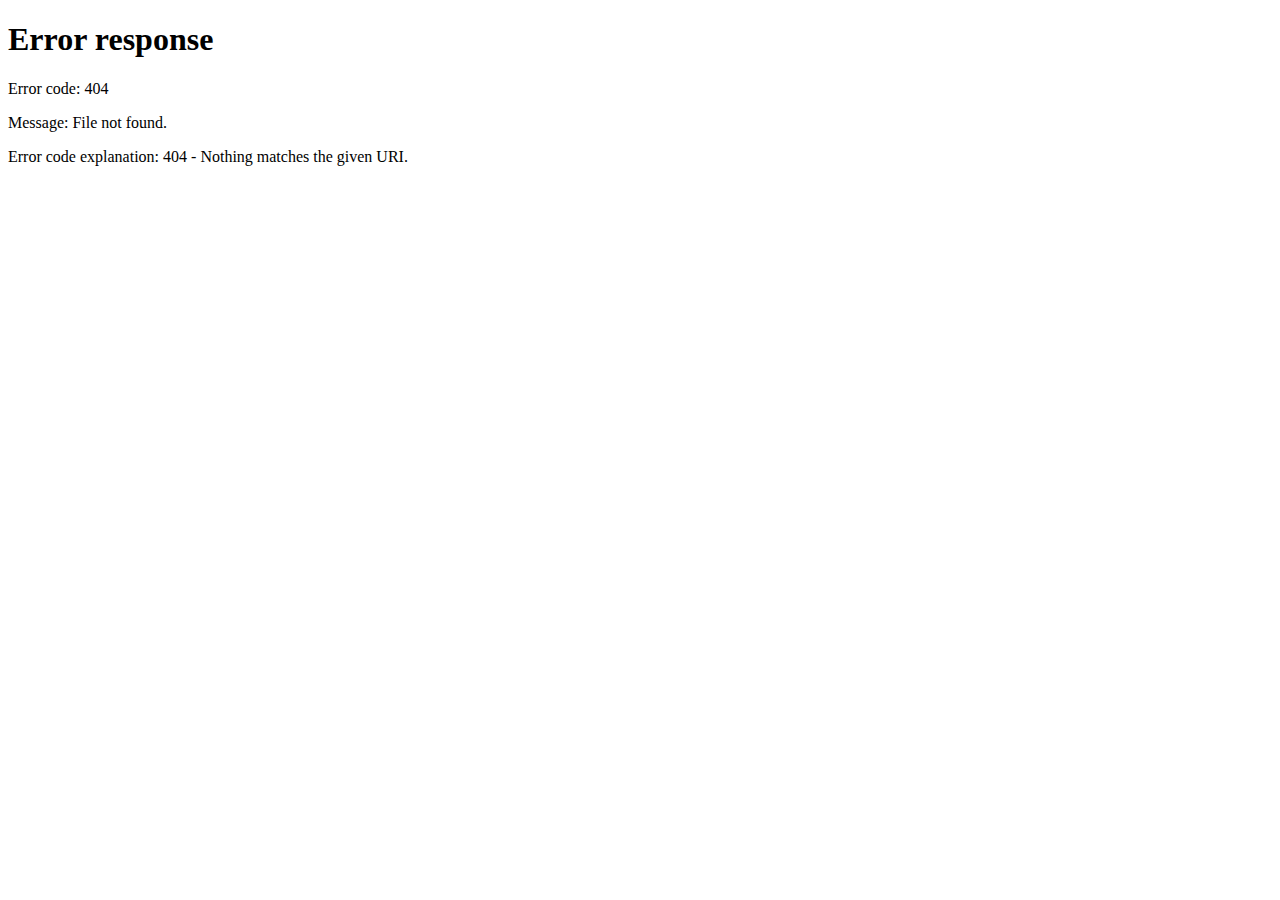
==== contacts.html @ 644b14fc "Update contacts.html" ====
<!DOCTYPE html>
<html lang="en">
</html>
<head>
	<title>Contacts Page</title>
	<meta charset="UTF-8">
	<meta name="viewport" content="width=device-width, initial-scale=1.0">
	<link rel="stylesheet" href="css/contacts.css" />
	<script type="text/javascript" src="js/code.js"></script>
	<link href='https://fonts.googleapis.com/css?family=Alice' rel='stylesheet'>
	<link href="https://use.fontawesome.com/releases/v5.6.1/css/all.css" rel="stylesheet">
	<link rel="stylesheet" href="https://maxcdn.bootstrapcdn.com/font-awesome/4.4.0/css/font-awesome.min.css">
	<link rel="stylesheet" href="https://cdnjs.cloudflare.com/ajax/libs/font-awesome/4.7.0/css/font-awesome.min.css">
	<link href="https://fonts.googleapis.com/css2?family=Lato&display=swap" rel="stylesheet">
	<script src="https://ajax.googleapis.com/ajax/libs/jquery/3.6.0/jquery.min.js"></script>
	<script src="https://maxcdn.bootstrapcdn.com/bootstrap/3.4.0/js/bootstrap.min.js"></script>
	<link rel="stylesheet" href="https://www.w3schools.com/w3css/4/w3.css">
	<link rel="stylesheet" href="https://maxcdn.bootstrapcdn.com/bootstrap/3.3.7/css/bootstrap.min.css">
	<script src="https://ajax.googleapis.com/ajax/libs/jquery/3.2.1/jquery.min.js"></script>
	<script src="https://maxcdn.bootstrapcdn.com/bootstrap/3.3.7/js/bootstrap.min.js"></script>
	<script type="text/javascript">
		document.addEventListener('DOMContentLoaded', function () {
			readCookie();
			loadContacts();
		}, false);
	</script>
</head>
<body>
	<div class="sidenav">
		<a href="contacts.html">Contacts</a>
		<button type="button" id="logoutButton" class="sidebuttons font" onclick="doLogout();">Logout</button>
	</div>
	<div class="content">
		<div class="loggedInDiv">
			<span style="color:#ffffff" id="userName"></span><br /> 
		</div>
		<div class="accessUIDiv">
			<br />
			<div class="column">
				<div class="search-container">
					<input onkeyup=searchContacts() type="text" name="search" id="searchText" placeholder="Search..."
						class="search-input">
					<a href="#" class="search-btn" type="button" id="searchContactButton" class="buttons font"
						onclick="searchContacts();"><i class="fas fa-search"></i></a>
				</div>
			</div>
			<div class="column"><button type="button" onclick=loadContacts()><i class="fa fa-refresh"
				style="font-size:30px;color:#FF4500" aria-hidden="true"></i></button></div>
			<div class="column"><button type="button" onclick=showTable()> <i class="fas fa-user-plus"
				style="font-size:27px;color:#FF4500"></i></button></div>
		</div>
		<div class="addContacts">
			<form id="addMe" action="" method="post">
				<input type="text" id="contactTextFirst" placeholder="First Name" required>
				<input type="text" id="contactTextLast" placeholder="Last Name" required>
				<input type="text" id="contactTextNumber" placeholder="XXX-XXX-XXXX" pattern="[0-9]{3}-[0-9]{3}-[0-9]{4}$" required>
				<input type="text" id="contactTextEmail" placeholder="name@email.com" pattern="^([a-zA-Z0-9_\-\.]+)@([a-zA-Z0-9_\-\.]+)\.([a-zA-Z]{2,5})$" required>
				<button type="button" id="addContactButton" class="buttons font" onclick="addContact();"> Add Contact</button>
			</form>
		</div>
		<div class="tables">
			<div class="tbl-content" id="contactsTable">
				<table id="contacts" cellpadding="0" cellspacing="0" border="0">
					<thread>
						<tr>
							<th>First&nbspName</th>
							<th>Last&nbspName</th>
							<th>Email</th>
							<th>Phone</th>
							<th></th>
						</tr>
					</thread>
					<tbody id="tbody"></tbody>
				</table>
			</div>
		</div>
	</div>
</body>
</html>
---- css/contacts.css ----
/* body formatting */
body {
    background-color: #800080;
    background-image: url('../images/background2.png');
    background-position: center center;
    background-repeat: no-repeat;
    background-attachment: fixed;
    background-size: cover;
    overflow: hidden;
}

/* content from leinecker */
.content {
    padding: 1px 16px;
    height: 1000px;
    margin-top: 25px;
    margin-left: 270px;
    margin-right: 10px;
    display: flex;
    flex-direction: column;
    align-items: flex-start;
    overflow: hidden;
}

.loggedInDiv {
    font-family: 'Alice';
    font-weight: bolder;
    font-size: 2vw;
    align-self: center;
}

.accessUIDiv {
    margin: 10px;
    padding: 10px 10px;
    text-align: center;
    align-self: center;
}

.column {
    display: inline-block;
    padding: 10px 10px;
    vertical-align: middle;
}

.column button {
    position: relative;
    background: #ffffff;
    border-radius: 50%;
    padding: 15px;
    margin: 10px;
    width: 50px;
    height: 50px;
    font-size: 18px;
    display: flex;
    border: none;
    justify-content: center;
    align-items: center;
    flex-direction: column;
    box-shadow: 0 10px 10px rgba(0, 0, 0, 0.1);
    cursor: pointer;
    transition: all 0.2s cubic-bezier(0.68, -0.55, 0.265, 1.55);
}

.tables {
    display: none;
    align-self: center;
}

.addContacts {
    align-self: center;
}

/* add contacts table formatting */
#addMe {
    font-family: 'Alice';
    display: none;
    border-radius: 17px;
    position: relative;
    background: rgba(234, 207, 155, 0.9);
    max-width: 350px;
    margin: 0 auto 50px;
    padding: 30px;
    text-align: center;
    box-shadow: 0 0 20px 0 rgba(0, 0, 0, 0.2), 0 5px 5px 0 rgba(0, 0, 0, 0.24);
}

#addMe input {
    border-radius: 17px;
    font-family: 'Alice';
    outline: 0;
    background: #f2f2f2;
    width: 100%;
    border: 0;
    margin: 0 0 15px;
    padding: 10px;
    box-sizing: border-box;
    font-size: 14px;
}


#addMe>input:valid {
    border: 2px solid #009345;
    ;
}

#addMe>input:invalid {
    border: 2px solid red;
}

#addMe>input:invalid:required {
    background-image: white;
}

#addMe button {
    border-radius: 17px;
    font-family: 'Alice';
    outline: 0;
    background: #78500b;
    color: rgba(234, 207, 155, 0.9);
    width: 100%;
    border: 0;
    margin: 0 0 15px;
    padding: 10px;
    box-sizing: border-box;
    font-size: 14px;
    cursor: pointer;
}

#contacts td input {
    border-radius: 17px;
    font-family: 'Alice';
    outline: 0;
    background: #fbde99;
    width: 100%;
    border: 0;
    margin: 0 0 15px;
    padding: 10px;
    box-sizing: border-box;
    font-size: 14px;
}

/* button formatting */
.btn {
    color: #007D2F;
    font-family: 'Alice';
    font-style: normal;
    font-weight: bolder;
    font-size: 2.3vw;
    background: none;
    border: none;
    cursor: pointer;
    padding: 0.3em 1.2em;
    margin: 0.6em 0.3em 0.3em 0;
    float: right;
}

.btn:hover {
    color: #897261;
}

/* search bar formatting */
.search-container {
    background: #fff;
    font-family: 'Alice';
    height: 30px;
    width: 400px;
    border-radius: 30px;
    padding: 10px 20px;
    display: flex;
    justify-content: center;
    align-items: center;
    cursor: pointer;
    transition: 0.8s;
    box-shadow: 4px 4px 6px 0 rgba(255, 255, 255, .3),
        -4px -4px 6px 0 rgba(116, 125, 136, .2),
        inset -4px -4px 6px 0 rgba(255, 255, 255, .2),
        inset 4px 4px 6px 0 rgba(0, 0, 0, .2);
}

.search-container:hover>.search-input {
    width: 400px;
}

.search-container .search-input {
    background: transparent;
    border: none;
    outline: none;
    width: 0px;
    font-family: 'Alice';
    font-weight: 500;
    font-size: 16px;
    transition: 0.8s;
}

.search-container .search-btn .fas {
    color: rgba(155, 188, 115, 0.9);
}

.search-container:hover {
    animation: linear 3;
}

span {
    color: rgb(164, 0, 0);
    font-family: 'Alice';
}

p {
    color: rgb(164, 0, 0);
    font-family: 'Alice';
}

/* table formatting */
#contactsTable {
    display: block;
    height: 500px;
}


table {
    width:100%;
    table-layout: fixed;
    -moz-border-radius: 5px;
    -webkit-border-radius: 5px;
    border-radius: 5px;
}

.tbl-content {
    height: 300px;
    overflow-x: auto;
    margin-top: 0px;
    border: 1px solid rgba(155, 188, 115, 0.9);
}

#contacts td,
#contacts th {
    border: 1px solid rgba(155, 188, 115, 0.9);
}

#contacts tr:hover {
    background-color: #478fbb;
}

#contacts th {
    padding: 20px 15px;
    text-align: left;
    font-family: 'Alice';
    font-weight: 500;
    font-size: 16px;
    font-weight: bold;
    color: #007D2F;
    background-color: rgba(155, 188, 115, 0.9);
    text-transform: uppercase;
}

#contacts td {
    padding: 15px;
    text-align: left;
    font-family: 'Alice';
    vertical-align: middle;
    font-weight: 300;
    font-size: 15px;
    font-weight: bold;
    color: #66471b;
    background-color: antiquewhite;
}
#contacts td span {
    display: block;
    white-space: nowrap;
    overflow: hidden;
    font-size: 100%;
    color: #66471b;
}

/* for custom scrollbar for webkit browser*/
::-webkit-scrollbar {
    width: 6px;
}

::-webkit-scrollbar-track {
    -webkit-box-shadow: inset 0 0 6px rgba(0, 0, 0, 0.3);
}

::-webkit-scrollbar-thumb {
    -webkit-box-shadow: inset 0 0 6px rgba(0, 0, 0, 0.3);
}

/*side navigation menu*/
.sidenav img {
    display: block;
    margin-left: auto;
    margin-right: auto;
    width: 70%;
    position: relative;
}

.sidenav {
    width: 264px;
    height: 100%;
    margin: 0;
    padding: 0;
    left: 0px;
    top: 0px;
    overflow: auto;
    /*disables horizontal scroll*/
    position: fixed;
    /*scroll bar stays in place when user is scrolling*/
    background: rgba(155, 188, 115, 0.9);
}

/*navigation links*/
.sidenav a {
    padding: 10px 0px 15px 0px;
    display: block;
    text-align: center;
    text-decoration: none;
    font-family: 'Alice';
    font-style: normal;
    font-weight: 600;
    font-size: 25px;
    line-height: 44px;
    color: #007D2F;
}

.buttons {
    padding: 10px 0px 15px 0px;
    display: block;
}

/*buttons that are on the sidebar*/
.sidebuttons {
    padding: 10px 0px 15px 0px;
    display: inline-block;
}

.sidebuttons:hover {
    color: #897261;
}

.buttons:hover {
    color: #897261;
}

.sidenav a:hover {
    color: #897261;
}

.font {
    text-align: center;
    font-family: 'Alice';
    font-style: normal;
    font-weight: 600;
    font-size: 25px;
    line-height: 44px;
    color: #007D2F;
    background: none;
    border: none;
    cursor: pointer;
    margin-left: 80px;
}

/* make sidebar a topbar for mobile view*/
@media screen and (max-width: 700px) {
    body {
        background-image: url('../images/backgroundmobile2.png');
    }

    .sidenav {
        width: 100%;
        height: auto;
        position: relative;
        overflow: hidden;
        /*hides scroll bar*/
        position: sticky;

    }

    .sidebuttons {
        position: relative;
        font-size: 4vw;
        top: 5px;
    }

    .sidenav a {
        display: inline-block;
        padding: 10px;
        font-size: 4vw;
        top: 5px;
        position: relative;
    }

    .sidenav img {
        width: 12vw;
        float: left;
    }

    div.content {
        margin-left: 0;
    }

    .buttons {
        margin-left: 100px;
    }
}

/*displays the bar vertically*/
@media screen and (max-width: 400px) {
    .sidenav a {
        text-align: center;
        float: none;
    }

    .sidenav img {
        width: 40%;
    }
}
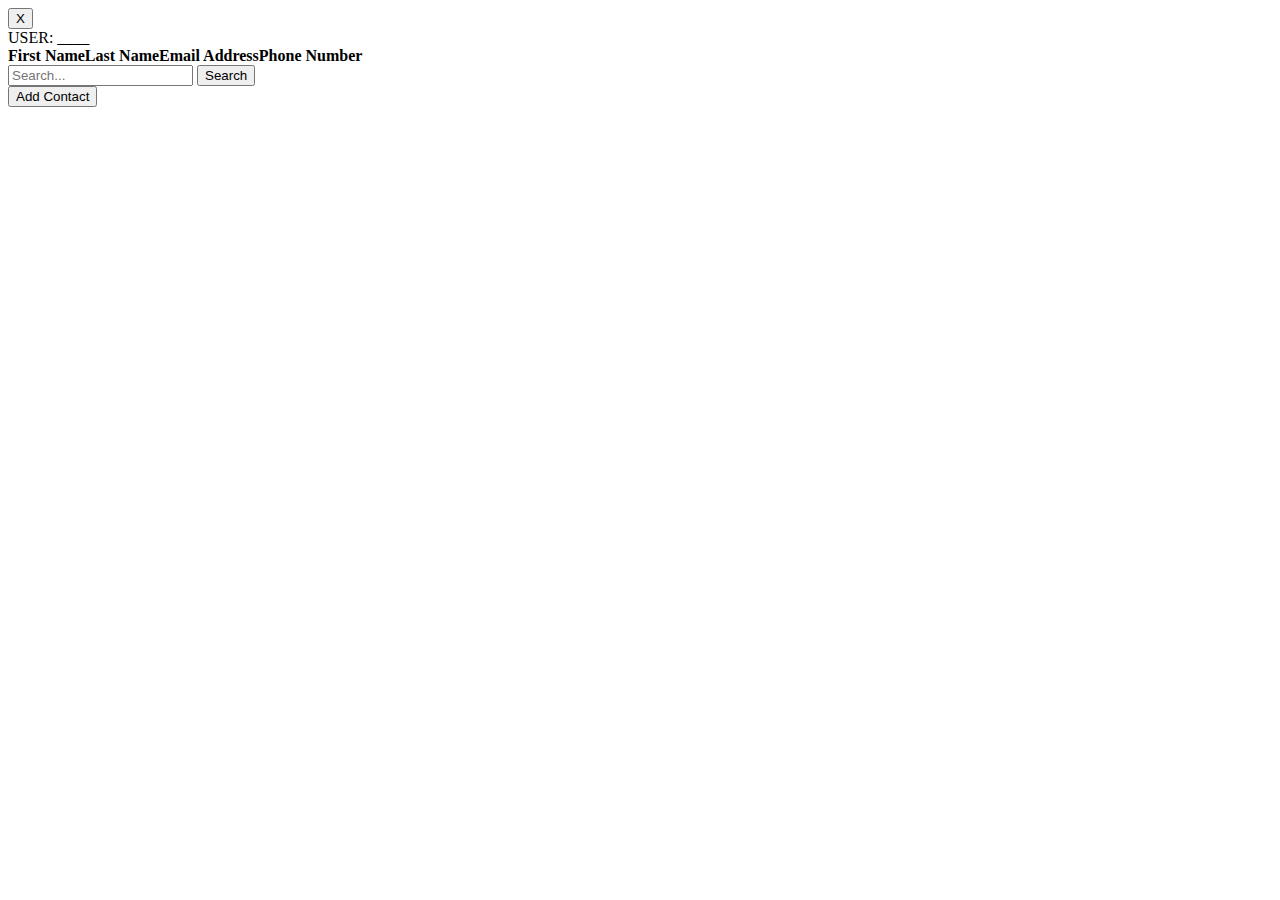
==== commit 68ba9103: "Update contacts.html" ====
--- a/contacts.html
+++ b/contacts.html
@@ -1,79 +1,56 @@
 <!DOCTYPE html>
 <html lang="en">
+  <head>
+    <title>Cosmic Contacts</title>
+    <meta charset="UTF-8">
+    <meta name="viewport" content="width=device-width, initial-scale=1.0">
+    <link href="css/styles.css" rel="stylesheet">
+    <link href="https://fonts.googleapis.com/css2?family=Press+Start+2P&display=swap" rel="stylesheet">
+  </head>
+  <body>
+    <header>
+      <button class="button" onclick="logout();">X</button>
+      <div class="header-text">USER: ____</div>
+    </header>
+    <main>
+      <div class="table">
+          <table id="contacts" cellpadding="0" cellspacing="0" border="0">
+              <thead>
+              <tr>
+                  <th>First Name</th>
+                  <th>Last Name</th>
+                  <th>Email Address</th>
+                  <th>Phone Number</th>
+                  <th></th>
+              </tr>
+              </thead>
+              <tbody id="tbody"></tbody>
+          </table>
+      </div>
+      <div id="addContactForm" style="display: none;">
+          <h2>Add Contact</h2>
+          <input type="text" id="firstName" placeholder="First Name"><br>
+          <input type="text" id="lastName" placeholder="Last Name"><br>
+          <input type="phone" id="phoneNumber" placeholder="Phone Number"><br>
+          <input type="email" id="emailAddress" placeholder="Email Address"><br>
+          <button onclick="addContact()">Add Contact</button>
+          <button onclick="cancelAdd()">Cancel</button>
+      </div>
+      <div id="editContactForm" style="display: none;">
+          <h2>Edit Contact</h2>
+          <input type="text" id="editFirstName" placeholder="First Name"><br>
+          <input type="text" id="editLastName" placeholder="Last Name"><br>
+          <input type="phone" id="editPhoneNumber" placeholder="Phone Number"><br>
+          <input type="email" id="editEmailAddress" placeholder="Email Address"><br>
+          <button onclick="updateContact()">Save Changes</button>
+          <button onclick="cancelEdit()">Cancel</button>
+      </div>
+      <div id="searchForm">
+          <input type="text" id="searchInput" placeholder="Search...">
+          <button onclick="searchContact()">Search</button>
+      </div>
+      <button onclick="showAddForm()">Add Contact</button>
+    </main>
+  <script type="text/javascript" src="js/code.js"></script>
+  </body>
 </html>
-<head>
-	<title>Contacts Page</title>
-	<meta charset="UTF-8">
-	<meta name="viewport" content="width=device-width, initial-scale=1.0">
-	<link rel="stylesheet" href="css/contacts.css" />
-	<script type="text/javascript" src="js/code.js"></script>
-	<link href='https://fonts.googleapis.com/css?family=Alice' rel='stylesheet'>
-	<link href="https://use.fontawesome.com/releases/v5.6.1/css/all.css" rel="stylesheet">
-	<link rel="stylesheet" href="https://maxcdn.bootstrapcdn.com/font-awesome/4.4.0/css/font-awesome.min.css">
-	<link rel="stylesheet" href="https://cdnjs.cloudflare.com/ajax/libs/font-awesome/4.7.0/css/font-awesome.min.css">
-	<link href="https://fonts.googleapis.com/css2?family=Lato&display=swap" rel="stylesheet">
-	<script src="https://ajax.googleapis.com/ajax/libs/jquery/3.6.0/jquery.min.js"></script>
-	<script src="https://maxcdn.bootstrapcdn.com/bootstrap/3.4.0/js/bootstrap.min.js"></script>
-	<link rel="stylesheet" href="https://www.w3schools.com/w3css/4/w3.css">
-	<link rel="stylesheet" href="https://maxcdn.bootstrapcdn.com/bootstrap/3.3.7/css/bootstrap.min.css">
-	<script src="https://ajax.googleapis.com/ajax/libs/jquery/3.2.1/jquery.min.js"></script>
-	<script src="https://maxcdn.bootstrapcdn.com/bootstrap/3.3.7/js/bootstrap.min.js"></script>
-	<script type="text/javascript">
-		document.addEventListener('DOMContentLoaded', function () {
-			readCookie();
-			loadContacts();
-		}, false);
-	</script>
-</head>
-<body>
-	<div class="sidenav">
-		<a href="contacts.html">Contacts</a>
-		<button type="button" id="logoutButton" class="sidebuttons font" onclick="doLogout();">Logout</button>
-	</div>
-	<div class="content">
-		<div class="loggedInDiv">
-			<span style="color:#ffffff" id="userName"></span><br /> 
-		</div>
-		<div class="accessUIDiv">
-			<br />
-			<div class="column">
-				<div class="search-container">
-					<input onkeyup=searchContacts() type="text" name="search" id="searchText" placeholder="Search..."
-						class="search-input">
-					<a href="#" class="search-btn" type="button" id="searchContactButton" class="buttons font"
-						onclick="searchContacts();"><i class="fas fa-search"></i></a>
-				</div>
-			</div>
-			<div class="column"><button type="button" onclick=loadContacts()><i class="fa fa-refresh"
-				style="font-size:30px;color:#FF4500" aria-hidden="true"></i></button></div>
-			<div class="column"><button type="button" onclick=showTable()> <i class="fas fa-user-plus"
-				style="font-size:27px;color:#FF4500"></i></button></div>
-		</div>
-		<div class="addContacts">
-			<form id="addMe" action="" method="post">
-				<input type="text" id="contactTextFirst" placeholder="First Name" required>
-				<input type="text" id="contactTextLast" placeholder="Last Name" required>
-				<input type="text" id="contactTextNumber" placeholder="XXX-XXX-XXXX" pattern="[0-9]{3}-[0-9]{3}-[0-9]{4}$" required>
-				<input type="text" id="contactTextEmail" placeholder="name@email.com" pattern="^([a-zA-Z0-9_\-\.]+)@([a-zA-Z0-9_\-\.]+)\.([a-zA-Z]{2,5})$" required>
-				<button type="button" id="addContactButton" class="buttons font" onclick="addContact();"> Add Contact</button>
-			</form>
-		</div>
-		<div class="tables">
-			<div class="tbl-content" id="contactsTable">
-				<table id="contacts" cellpadding="0" cellspacing="0" border="0">
-					<thread>
-						<tr>
-							<th>First&nbspName</th>
-							<th>Last&nbspName</th>
-							<th>Email</th>
-							<th>Phone</th>
-							<th></th>
-						</tr>
-					</thread>
-					<tbody id="tbody"></tbody>
-				</table>
-			</div>
-		</div>
-	</div>
-</body>
-</html>
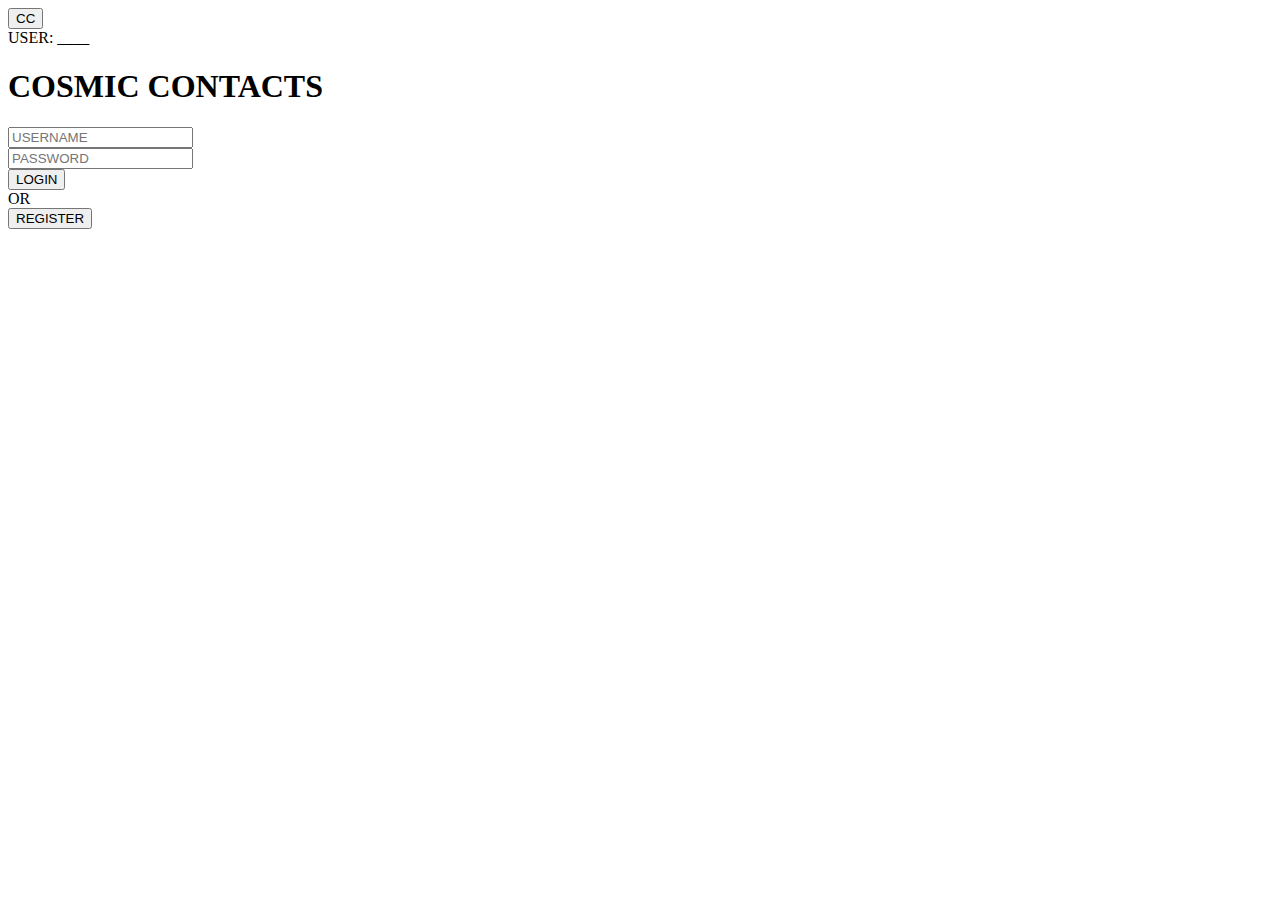
==== commit 37ecfc63: "Update contacts.html" ====
--- a/contacts.html
+++ b/contacts.html
@@ -2,55 +2,57 @@
 <html lang="en">
   <head>
     <title>Cosmic Contacts</title>
+    <script type="text/javascript" src="js/code.js"></script>
     <meta charset="UTF-8">
     <meta name="viewport" content="width=device-width, initial-scale=1.0">
     <link href="css/styles.css" rel="stylesheet">
     <link href="https://fonts.googleapis.com/css2?family=Press+Start+2P&display=swap" rel="stylesheet">
+    <script type="text/javascript">
+      document.addEventListener('DOMContentLoaded', function() 
+      {
+        readCookie();
+      }, false);
+	  </script>
   </head>
   <body>
     <header>
       <button class="button" onclick="logout();">X</button>
-      <div class="header-text">USER: ____</div>
+      <div id="userName" class="header-text"></div>
     </header>
     <main>
       <div class="table">
-          <table id="contacts" cellpadding="0" cellspacing="0" border="0">
-              <thead>
-              <tr>
-                  <th>First Name</th>
-                  <th>Last Name</th>
-                  <th>Email Address</th>
-                  <th>Phone Number</th>
-                  <th></th>
-              </tr>
-              </thead>
-              <tbody id="tbody"></tbody>
-          </table>
+        <table id="contacts" cellpadding="0" cellspacing="0" border="0">
+          <tbody id="tbody"></tbody>
+        </table>
       </div>
       <div id="addContactForm" style="display: none;">
-          <h2>Add Contact</h2>
-          <input type="text" id="firstName" placeholder="First Name"><br>
-          <input type="text" id="lastName" placeholder="Last Name"><br>
-          <input type="phone" id="phoneNumber" placeholder="Phone Number"><br>
-          <input type="email" id="emailAddress" placeholder="Email Address"><br>
-          <button onclick="addContact()">Add Contact</button>
-          <button onclick="cancelAdd()">Cancel</button>
+        <h2>Add Contact</h2>
+        <input type="text" id="firstName" placeholder="First Name"><br>
+        <ul id="firstNameError" class="error-text"></ul>
+        <input type="text" id="lastName" placeholder="Last Name"><br>
+        <ul id="lastNameError" class="error-text"></ul>
+        <input type="phone" id="phoneNumber" placeholder="Phone Number"><br>
+        <ul id="phoneNumberError" class="error-text"></ul>
+        <input type="email" id="emailAddress" placeholder="Email Address"><br>
+        <ul id="emailAddressError" class="error-text"></ul>
+        <button onclick="addContact()">Add Contact</button>
+        <button onclick="cancelAdd()">Cancel</button>
       </div>
+      <div class="error-text" id="addResult"></div>
       <div id="editContactForm" style="display: none;">
-          <h2>Edit Contact</h2>
-          <input type="text" id="editFirstName" placeholder="First Name"><br>
-          <input type="text" id="editLastName" placeholder="Last Name"><br>
-          <input type="phone" id="editPhoneNumber" placeholder="Phone Number"><br>
-          <input type="email" id="editEmailAddress" placeholder="Email Address"><br>
-          <button onclick="updateContact()">Save Changes</button>
-          <button onclick="cancelEdit()">Cancel</button>
+        <h2>Edit Contact</h2>
+        <input type="text" id="editFirstName" placeholder="First Name"><br>
+        <input type="text" id="editLastName" placeholder="Last Name"><br>
+        <input type="phone" id="editPhoneNumber" placeholder="Phone Number"><br>
+        <input type="email" id="editEmailAddress" placeholder="Email Address"><br>
+        <button onclick="updateContact()">Save Changes</button>
+        <button onclick="cancelEdit()">Cancel</button>
       </div>
       <div id="searchForm">
-          <input type="text" id="searchInput" placeholder="Search...">
-          <button onclick="searchContact()">Search</button>
+        <input type="text" id="searchInput" placeholder="Search...">
+        <button onclick="searchContacts()">Search</button>
       </div>
       <button onclick="showAddForm()">Add Contact</button>
     </main>
-  <script type="text/javascript" src="js/code.js"></script>
   </body>
 </html>
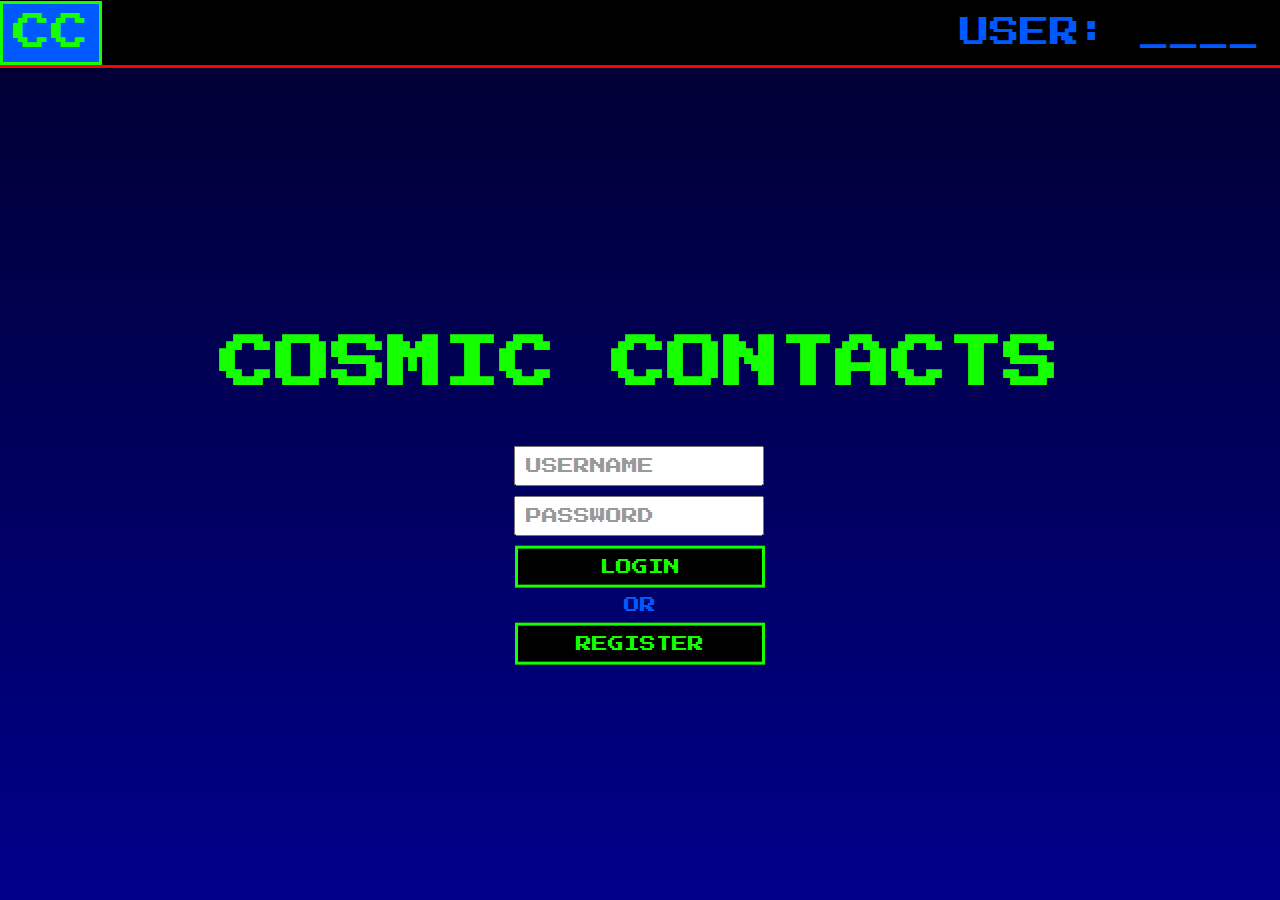
==== commit 2d979515: "Updated files" ====
--- a/contacts.html
+++ b/contacts.html
@@ -22,6 +22,7 @@
     <main>
       <div class="table">
         <table id="contacts" cellpadding="0" cellspacing="0" border="0">
+          <thead>
           <tbody id="tbody"></tbody>
         </table>
       </div>
@@ -35,7 +36,7 @@
         <ul id="phoneNumberError" class="error-text"></ul>
         <input type="email" id="emailAddress" placeholder="Email Address"><br>
         <ul id="emailAddressError" class="error-text"></ul>
-        <button onclick="addContact()">Add Contact</button>
+        <button id="addFormButton" <button onclick="addContact()">Add Contact</button>
         <button onclick="cancelAdd()">Cancel</button>
       </div>
       <div class="error-text" id="addResult"></div>
@@ -52,7 +53,9 @@
         <input type="text" id="searchInput" placeholder="Search...">
         <button onclick="searchContacts()">Search</button>
       </div>
-      <button onclick="showAddForm()">Add Contact</button>
+      <div id="addButtonContainer" style="text-align: center;">
+        <button id="addContact" <button onclick="showAddForm()">Add Contact</button>
+      </div>
     </main>
   </body>
 </html>
--- a/css/styles.css
+++ b/css/styles.css
@@ -0,0 +1,146 @@
+body {
+    background-color: #00008B; /* Adjusted to match the first body section */
+    background-image: linear-gradient(to bottom, rgba(0, 0, 0, 0.67), rgba(0, 0, 0, 0)), url('../images/background2.png');
+    background-position: center;
+    background-repeat: no-repeat;
+    background-attachment: fixed;
+    background-size: cover;
+    overflow: hidden;
+    font-family: 'Press Start 2P', cursive; /* Use the font-family from the second body section */
+    line-height: 1.6;
+    color: #15ff00; /* Use the color from the second body section */
+    margin: 0;
+    padding-top: 2.6em;
+}
+
+  header {
+	width: 100%;
+	height: 65px;
+	background-color: #000;
+	display: flex;
+	align-items: center;
+	position: fixed;
+	top: 0;
+	border-bottom: 3px solid #f00;
+  }
+  
+  main {
+	text-align: center;
+	margin-top: 50vh;
+	transform: translateY(-50%);
+  }
+  
+  #title {
+	font-size: 3.5em;
+  }
+  
+  /*Registration Page - Smaller Title for adjustment after invalid inputs*/
+  #title2 {
+  font-size: 2em;
+  display: flex;
+  align-content: center;
+  justify-content: center;
+  margin-bottom: 1em;
+  position: relative;
+}
+  
+  .button {
+	background-color: #000;
+	color: #15ff00;
+	border: 3px solid #15ff00;
+	padding: 10px 20px;
+	font-size: 16px;
+	cursor: pointer;
+	font-family: 'Press Start 2P', cursive;
+  }
+  
+  header .button {
+	padding: 10px 10px;
+	font-size: 38px;
+  }
+  
+  .button:hover {
+	background-color: #0059ff;
+  }
+  
+  header .header-text {
+	color: #0059ff;
+	font-size: 30px;
+	margin-left: auto;
+	padding: 20px;
+  }
+  
+  .form-group {
+	margin-bottom: 10px;
+  display: flex;
+  align-items: center;
+  margin-left: 514px;
+  }
+  
+  .form-group input {
+	align-items: center;
+	padding: 10px;
+	font-size: 16px;
+	width: 250px;
+	box-sizing: border-box;
+	font-family: 'Press Start 2P', cursive;
+	color: #0059ff;
+  }
+  
+  .form-group input::placeholder {
+	color: #999;
+  }
+  
+  .text {
+	color: #0059ff;
+  }
+
+  .form-group .error-text {
+	display: flex;
+	flex-direction: row;
+	align-items: center;
+	color: #f00;
+  }
+
+  .error-text {
+	align-items: center;
+	color: #f00;
+  }
+  
+  .login-form .button {
+	display: flex;
+	flex-direction: column;
+	align-items: center;
+	margin: auto;
+	margin-bottom: 5px;
+	margin-top: 5px;
+	width: 250px;
+  }
+  
+
+/* Screen Size Adjustments */
+@media screen and (max-width: 700px) {
+    #title {
+        font-size: 50px;
+    }
+
+    .button {
+        padding: 0.5 1em;
+        font-size: 0.8em;
+    }
+
+    header .button {
+        padding: 5px 5px;
+        font-size: 20px;
+    }
+
+    .form-group input {
+        padding: 0.5em;
+        font-size: 0.8em;
+        width: 200px;
+    }
+
+    .login-form .button {
+        width: 0.5em;
+    }
+}
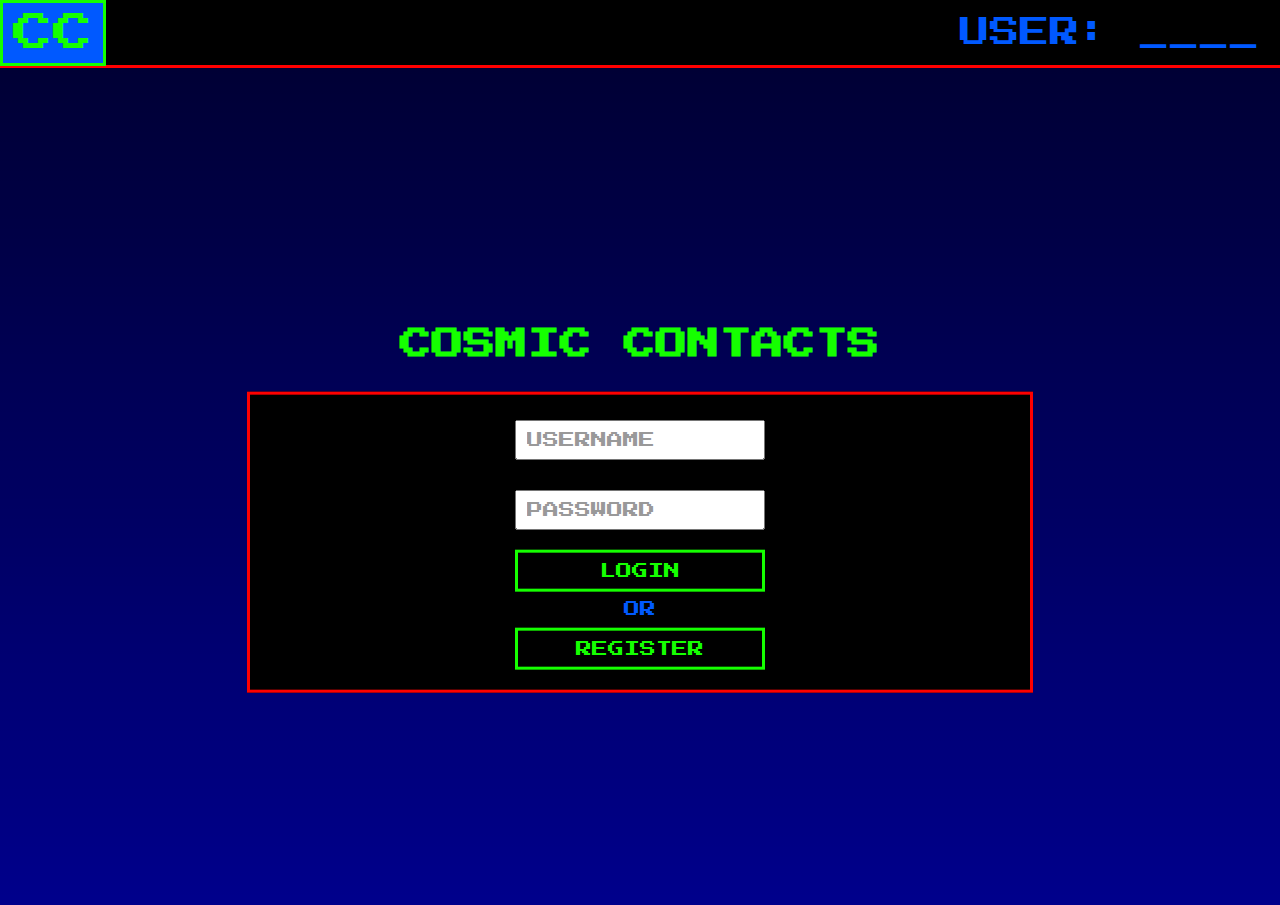
==== commit c91feb18: "Update contacts.html" ====
--- a/contacts.html
+++ b/contacts.html
@@ -7,55 +7,44 @@
     <meta name="viewport" content="width=device-width, initial-scale=1.0">
     <link href="css/styles.css" rel="stylesheet">
     <link href="https://fonts.googleapis.com/css2?family=Press+Start+2P&display=swap" rel="stylesheet">
+    <link rel="shortcut icon" href="images/favicon.ico" type="image/x-icon">
+    <link rel="icon" href="images/favicon.ico" type="image/x-icon">
     <script type="text/javascript">
-      document.addEventListener('DOMContentLoaded', function() 
-      {
+      document.addEventListener('DOMContentLoaded', function() {
         readCookie();
       }, false);
-	  </script>
+    </script>
   </head>
   <body>
     <header>
-      <button class="button" onclick="logout();">X</button>
+      <button class="button" onclick="logout();">LOGOUT</button>
       <div id="userName" class="header-text"></div>
     </header>
     <main>
-      <div class="table">
-        <table id="contacts" cellpadding="0" cellspacing="0" border="0">
-          <thead>
-          <tbody id="tbody"></tbody>
-        </table>
+      <div class="searchForm" id="searchForm">
+        <input type="text" class="input" id="searchInput" placeholder="SEARCH...">
+        <button class="button" onclick="searchContacts()">SEARCH</button>
+        <button class="button" onclick="showAddForm()">ADD</button>
+        <button class="button" onclick="searchContacts()">REFRESH</button>
       </div>
-      <div id="addContactForm" style="display: none;">
-        <h2>Add Contact</h2>
-        <input type="text" id="firstName" placeholder="First Name"><br>
-        <ul id="firstNameError" class="error-text"></ul>
-        <input type="text" id="lastName" placeholder="Last Name"><br>
-        <ul id="lastNameError" class="error-text"></ul>
-        <input type="phone" id="phoneNumber" placeholder="Phone Number"><br>
-        <ul id="phoneNumberError" class="error-text"></ul>
-        <input type="email" id="emailAddress" placeholder="Email Address"><br>
-        <ul id="emailAddressError" class="error-text"></ul>
-        <button id="addFormButton" <button onclick="addContact()">Add Contact</button>
-        <button onclick="cancelAdd()">Cancel</button>
+      <table id="contacts">
+        <tbody id="tbody"></tbody>
+      </table>
+      <div class="login-form" id="addContactForm" style="display: none;">
+        <div class="title">ADD CONTACT</div>
+        <input type="text" class="input" id="firstName" placeholder="FIRSTNAME" onfocus="showHint('firstNameHint')" oninput="checkFirstName()"></br>
+        <div id="firstNameHint" class="hint-text">MUST NOT BE EMPTY</div>
+        <input type="text" class="input" id="lastName" placeholder="LASTNAME" onfocus="showHint('lastNameHint')" oninput="checkLastName()"></br>
+        <div id="lastNameHint" class="hint-text">MUST NOT BE EMPTY</div>
+        <input type="text" class="input" id="phoneNumber" placeholder="PHONENUMBER" onfocus="showHint('phoneNumberHint')" oninput="checkPhoneNumber()"></br>
+        <div id="phoneNumberHint" class="hint-text">FORMAT: XXX-XXX-XXXX</div>
+        <input type="text" class="input" id="emailAddress" placeholder="EMAILADDRESS" onfocus="showHint('emailAddressHint')" oninput="checkEmailAddress()">
+        <div id="emailAddressHint" class="hint-text">FORMAT: NAME@NAME.XYZ</div>
+        <button id="addFormButton" class="button" onclick="addContact()">ADD CONTACT</button>
+        <button class="button" onclick="cancelAdd()">CANCEL</button>
       </div>
       <div class="error-text" id="addResult"></div>
-      <div id="editContactForm" style="display: none;">
-        <h2>Edit Contact</h2>
-        <input type="text" id="editFirstName" placeholder="First Name"><br>
-        <input type="text" id="editLastName" placeholder="Last Name"><br>
-        <input type="phone" id="editPhoneNumber" placeholder="Phone Number"><br>
-        <input type="email" id="editEmailAddress" placeholder="Email Address"><br>
-        <button onclick="updateContact()">Save Changes</button>
-        <button onclick="cancelEdit()">Cancel</button>
-      </div>
-      <div id="searchForm">
-        <input type="text" id="searchInput" placeholder="Search...">
-        <button onclick="searchContacts()">Search</button>
-      </div>
-      <div id="addButtonContainer" style="text-align: center;">
-        <button id="addContact" <button onclick="showAddForm()">Add Contact</button>
-      </div>
     </main>
   </body>
+
 </html>
--- a/css/styles.css
+++ b/css/styles.css
@@ -1,146 +1,163 @@
 body {
-    background-color: #00008B; /* Adjusted to match the first body section */
-    background-image: linear-gradient(to bottom, rgba(0, 0, 0, 0.67), rgba(0, 0, 0, 0)), url('../images/background2.png');
-    background-position: center;
-    background-repeat: no-repeat;
-    background-attachment: fixed;
-    background-size: cover;
-    overflow: hidden;
-    font-family: 'Press Start 2P', cursive; /* Use the font-family from the second body section */
-    line-height: 1.6;
-    color: #15ff00; /* Use the color from the second body section */
-    margin: 0;
-    padding-top: 2.6em;
+  background-color: #00008B;
+  background-image: linear-gradient(to bottom, rgba(0, 0, 0, 0.67), rgba(0, 0, 0, 0)), url('../images/background.png');
+  background-position: center;
+  background-repeat: no-repeat;
+  background-attachment: fixed;
+  background-size: cover;
+  overflow: hidden;
+  font-family: 'Press Start 2P', cursive;
+  line-height: 1.6;
+  color: #15ff00;
+  margin: 0;
+  padding-top: 50px;
+  display: flex;
+  justify-content: center;
 }
 
-  header {
-	width: 100%;
-	height: 65px;
-	background-color: #000;
-	display: flex;
-	align-items: center;
-	position: fixed;
-	top: 0;
-	border-bottom: 3px solid #f00;
-  }
-  
-  main {
-	text-align: center;
-	margin-top: 50vh;
-	transform: translateY(-50%);
-  }
-  
-  #title {
-	font-size: 3.5em;
-  }
-  
-  /*Registration Page - Smaller Title for adjustment after invalid inputs*/
-  #title2 {
-  font-size: 2em;
-  display: flex;
-  align-content: center;
-  justify-content: center;
-  margin-bottom: 1em;
-  position: relative;
-}
-  
-  .button {
-	background-color: #000;
-	color: #15ff00;
-	border: 3px solid #15ff00;
-	padding: 10px 20px;
-	font-size: 16px;
-	cursor: pointer;
-	font-family: 'Press Start 2P', cursive;
-  }
-  
-  header .button {
-	padding: 10px 10px;
-	font-size: 38px;
-  }
-  
-  .button:hover {
-	background-color: #0059ff;
-  }
-  
-  header .header-text {
-	color: #0059ff;
-	font-size: 30px;
-	margin-left: auto;
-	padding: 20px;
-  }
-  
-  .form-group {
-	margin-bottom: 10px;
+header {
+  width: 100%;
+  height: 65px;
+  background-color: #000;
   display: flex;
   align-items: center;
-  margin-left: 514px;
-  }
-  
-  .form-group input {
-	align-items: center;
-	padding: 10px;
-	font-size: 16px;
-	width: 250px;
-	box-sizing: border-box;
-	font-family: 'Press Start 2P', cursive;
-	color: #0059ff;
-  }
-  
-  .form-group input::placeholder {
-	color: #999;
-  }
-  
-  .text {
-	color: #0059ff;
-  }
+  position: fixed;
+  top: 0;
+  border-bottom: 3px solid #f00;
+}
 
-  .form-group .error-text {
-	display: flex;
-	flex-direction: row;
-	align-items: center;
-	color: #f00;
-  }
+main {
+  text-align: center;
+  margin-top: 50vh;
+  transform: translateY(-50%);
+}
 
-  .error-text {
-	align-items: center;
-	color: #f00;
-  }
-  
-  .login-form .button {
-	display: flex;
-	flex-direction: column;
-	align-items: center;
-	margin: auto;
-	margin-bottom: 5px;
-	margin-top: 5px;
-	width: 250px;
-  }
-  
+.title {
+  margin-top: 15px;
+  font-family: 'Press Start 2P', cursive;
+  color: #15ff00;
+  font-size: 60px;
+}
 
-/* Screen Size Adjustments */
-@media screen and (max-width: 700px) {
-    #title {
-        font-size: 50px;
-    }
+.button {
+  background-color: #000;
+  color: #15ff00;
+  border: 3px solid #15ff00;
+  padding: 10px 20px;
+  font-size: 16px;
+  cursor: pointer;
+  font-family: 'Press Start 2P', cursive;
+}
 
-    .button {
-        padding: 0.5 1em;
-        font-size: 0.8em;
-    }
+header .button {
+  padding: 10px 10px;
+  font-size: 40px;
+}
 
-    header .button {
-        padding: 5px 5px;
-        font-size: 20px;
-    }
+.button:hover {
+  background-color: #0059ff;
+}
 
-    .form-group input {
-        padding: 0.5em;
-        font-size: 0.8em;
-        width: 200px;
-    }
+header .header-text {
+  color: #0059ff;
+  font-size: 30px;
+  margin-left: auto;
+  padding: 20px;
+}
 
-    .login-form .button {
-        width: 0.5em;
-    }
+.form-group {
+  margin-bottom: 10px;
 }
+
+input {
+  align-items: center;
+  padding: 10px;
+  font-size: 16px;
+  width: 250px;
+  box-sizing: border-box;
+  font-family: 'Press Start 2P', cursive;
+  color: #0059ff;
+  margin-top: 10px;
+  margin-bottom: 10px;
+}
+
+.form-group input::placeholder {
+  color: #999;
+}
+
+.text {
+  color: #0059ff;
+}
+
+.form-group .error-text {
+  display: flex;
+  flex-direction: row;
+  align-items: center;
+  color: #f00;
+}
+
+.error-text {
+  align-items: center;
+  color: #f00;
+  margin-top: 10px;
+}
+
+.login-form .button {
+  display: flex;
+  flex-direction: column;
+  align-items: center;
+  margin: auto;
+  margin-bottom: 5px;
+  margin-top: 5px;
+  width: 250px;
+}
+
+.login-form {
+  background-color: #000;
+  padding: 15px;
+  border: 3px, solid, #f00;
+  width: 750px;
+}
+
+.hint-text {
+  display: none;
+  color: #f00;
+}
+
+.searchForm {
+  background-color: #000;
+  padding: 15px;
+  border: 3px, solid, #f00;
+}
+
+table {
+  background-color: #000;
+  border-collapse: collapse;
+  overflow: auto;
+  width: 100%;
+  margin: 0;
+  padding: 0;
+}
+
+tbody {
+  margin: 0;
+}
+
+th,
+td {
+  border: 3px solid #15ff00;
+  padding: 8px;
+}
+
+thead {
+  background-color: #000;
+  color: #15ff00;
+}
+
+tbody tr:nth-child(even) {
+  background-color: #161616;
+}
+
+tbody tr:hover {
+  background-color: #0059ff;
+}
